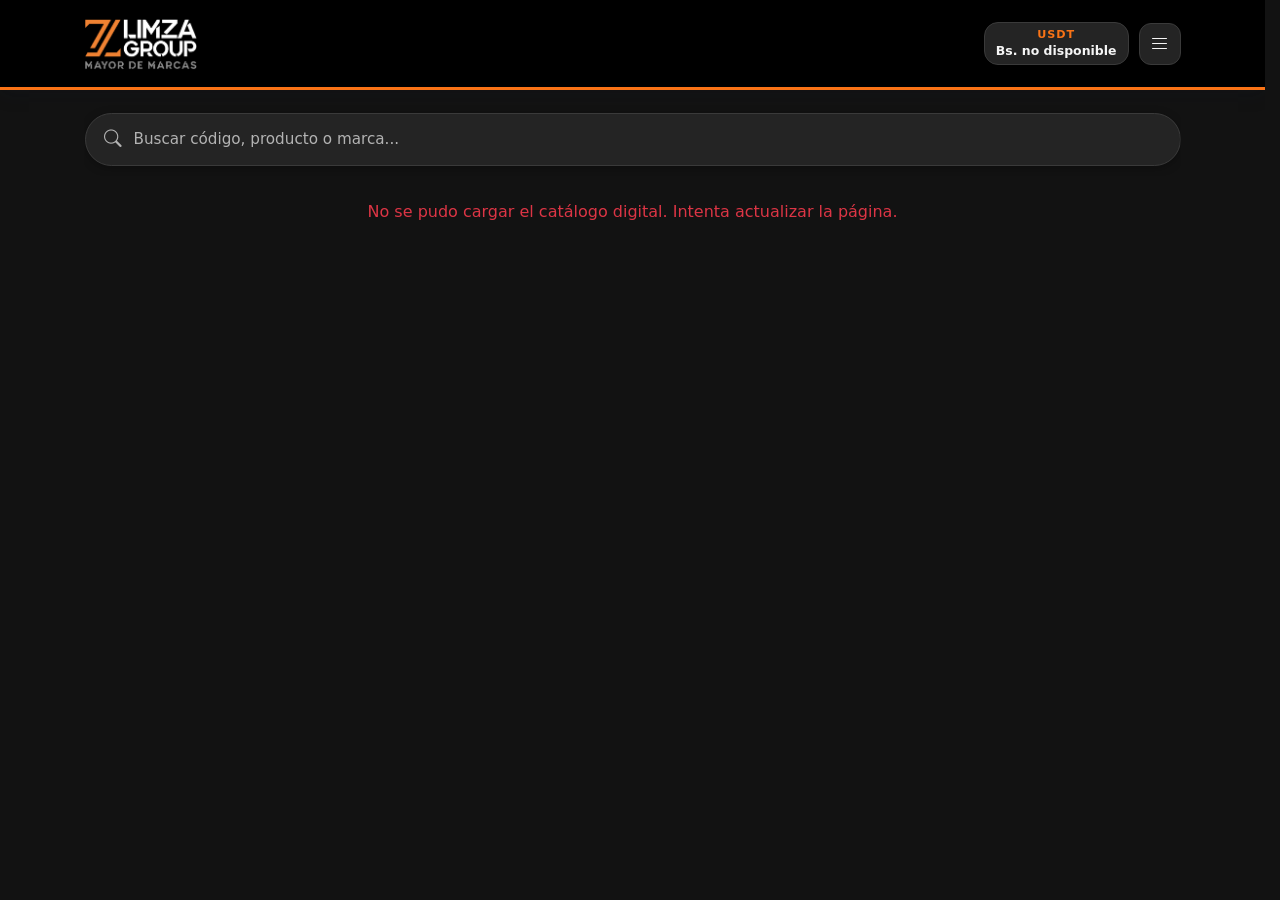
==== catalogo.html @ 5f1ebcf7 "Add files via upload" ====
<!DOCTYPE html>
<html lang="es">
<head>
  <meta charset="UTF-8">
  <title>Catálogo Digital | LIMZA GROUP</title>
  <meta name="viewport" content="width=device-width, initial-scale=1">
  <meta name="description" content="Explora el catálogo digital de productos de LIMZA GROUP.">
  <link rel="icon" type="image/x-icon" href="https://limzagroup.github.io/pedidos/favicon.ico">
  <link rel="preconnect" href="https://cdn.jsdelivr.net" crossorigin>
  <link rel="preconnect" href="https://script.google.com" crossorigin>
  <link href="https://cdn.jsdelivr.net/npm/bootstrap@5.3.2/dist/css/bootstrap.min.css" rel="stylesheet">
  <link rel="stylesheet" href="https://cdn.jsdelivr.net/npm/bootstrap-icons@1.11.1/font/bootstrap-icons.css">
  <style>
    html { scrollbar-gutter: stable; }
    :root {
      color-scheme: dark;
      --navbar-bg: #000000;
      --bg-color: #121212;
      --surface: #181818;
      --text-main: #f5f5f5;
      --text-muted: #b3b3b3;
      --border-color: #333333;
      --brand-orange: #f97316;
      --brand-orange-hover: #ea580c;
      --brand-orange-light: #2b1d13;
    }
    body {
      min-height: 100vh;
      padding-bottom: 24px;
      background: var(--bg-color);
      color: var(--text-main);
      font-family: system-ui, -apple-system, sans-serif;
    }
    body.light-mode {
      color-scheme: light;
      --bg-color: #f5f5f5;
      --surface: #ffffff;
      --text-main: #191919;
      --text-muted: #6b6b6b;
      --border-color: #e5e5e5;
      --brand-orange-light: #fff3e8;
      background: linear-gradient(180deg, #f0f0f0 0, #f7f7f7 280px, #f5f5f5 100%);
    }
    .text-primary { color: var(--brand-orange) !important; }
    .navbar {
      z-index: 1050;
      border-bottom: 3px solid var(--brand-orange);
      background: var(--navbar-bg);
      box-shadow: 0 4px 18px rgba(15, 23, 42, 0.16);
    }
    .navbar .container { position: relative; }
    .navbar-actions {
      position: absolute;
      top: 0;
      right: 12px;
      bottom: 0;
      display: flex;
      align-items: center;
      justify-content: flex-end;
      gap: 10px;
    }
    .menu-toggle {
      display: inline-flex;
      width: 42px;
      min-width: 42px;
      height: 42px;
      min-height: 42px;
      align-items: center;
      justify-content: center;
      padding: 0;
      border: 1px solid #3a3a3a;
      border-radius: 12px;
      background: #242424;
      color: #f5f5f5;
      box-shadow: 0 2px 8px rgba(0, 0, 0, 0.25);
    }
    .menu-toggle-icon {
      width: 15px;
      height: 1.5px;
      border-radius: 2px;
      background: currentColor;
      box-shadow: 0 -5px currentColor, 0 5px currentColor;
    }
    .menu-toggle:hover,
    .menu-toggle:active,
    .menu-toggle.show {
      border-color: var(--brand-orange);
      background: #333333;
      color: var(--brand-orange);
    }
    body.light-mode .menu-toggle {
      border-color: #4a4a4a;
      background: #ffffff;
      color: #333333;
    }
    .navbar-menu {
      --bs-dropdown-bg: #181818;
      --bs-dropdown-color: #f5f5f5;
      --bs-dropdown-border-color: #3a3a3a;
      --bs-dropdown-link-color: #f5f5f5;
      --bs-dropdown-link-hover-bg: #292929;
      --bs-dropdown-link-hover-color: #ffffff;
      min-width: 220px;
      padding: 8px;
      border-radius: 14px;
      box-shadow: 0 12px 32px rgba(0, 0, 0, 0.35);
    }
    body.light-mode .navbar-menu {
      --bs-dropdown-bg: #ffffff;
      --bs-dropdown-color: #191919;
      --bs-dropdown-border-color: #e5e5e5;
      --bs-dropdown-link-color: #191919;
      --bs-dropdown-link-hover-bg: #f3f3f3;
      --bs-dropdown-link-hover-color: #191919;
      box-shadow: 0 12px 32px rgba(0, 0, 0, 0.16);
    }
    .navbar-menu .dropdown-item {
      display: flex;
      min-height: 44px;
      align-items: center;
      gap: 12px;
      border-radius: 8px;
      font-size: 0.95rem;
    }
    .navbar-menu .dropdown-item i {
      width: 16px;
      text-align: center;
    }
    :focus-visible {
      outline: 3px solid var(--brand-orange);
      outline-offset: 3px;
    }
    .search-container {
      position: sticky;
      top: 85px;
      z-index: 1030;
      padding: 15px 0 10px;
      background: transparent;
      transition: clip-path 0.18s ease-out;
      clip-path: inset(0 0 0 0);
    }
    .search-container.hidden {
      clip-path: inset(0 0 100% 0);
      pointer-events: none;
    }
    .modern-search-wrapper {
      display: flex;
      align-items: center;
      padding: 4px 18px;
      border: 1px solid #3a3a3a;
      border-radius: 50px;
      background: #242424;
      box-shadow: 0 2px 10px rgba(0, 0, 0, 0.28);
      transition: all 0.3s ease;
    }
    .modern-search-wrapper:focus-within {
      border-color: var(--brand-orange);
      background: #2a2a2a;
      box-shadow: 0 2px 10px rgba(0, 0, 0, 0.28);
    }
    .modern-search-input {
      flex-grow: 1;
      padding: 10px 12px;
      border: 0;
      outline: 0;
      background: transparent;
      color: #ffffff;
      font-size: 0.95rem;
      appearance: none;
      -webkit-appearance: none;
    }
    .modern-search-input::-webkit-search-cancel-button,
    .modern-search-input::-webkit-search-decoration,
    .modern-search-input::-webkit-search-results-button,
    .modern-search-input::-webkit-search-results-decoration {
      display: none;
      -webkit-appearance: none;
    }
    .modern-search-input::placeholder,
    .modern-search-icon {
      color: #b3b3b3;
    }
    .modern-search-icon { font-size: 1.1rem; }
    .modern-search-clear {
      display: flex;
      min-width: 44px;
      align-items: center;
      justify-content: center;
      padding: 0;
      border: 0;
      background: transparent;
      color: #cbd5e1;
      font-size: 1.2rem;
      cursor: pointer;
      transition: color 0.2s;
    }
    .modern-search-clear:hover { color: #ef4444; }
    body.light-mode .modern-search-wrapper {
      border-color: transparent;
      background: #ffffff;
      box-shadow: 0 2px 10px rgba(0, 0, 0, 0.1);
    }
    body.light-mode .modern-search-wrapper:focus-within {
      border-color: var(--brand-orange);
      background: #ffffff;
      box-shadow: 0 2px 10px rgba(0, 0, 0, 0.1);
    }
    body.light-mode .modern-search-input {
      color: #191919;
    }
    body.light-mode .modern-search-input::placeholder,
    body.light-mode .modern-search-icon {
      color: #777777;
    }
    .catalog-grid { --bs-gutter-y: 1rem; }
    .card-product {
      height: 100%;
      border: 1px solid var(--border-color);
      border-radius: 16px;
      background: var(--surface);
      box-shadow: 0 2px 8px rgba(15, 23, 42, 0.08);
      transition: border-color 0.2s ease, box-shadow 0.2s ease, transform 0.2s ease;
    }
    .card-product:hover {
      border-color: #64748b;
      box-shadow: 0 8px 22px rgba(15, 23, 42, 0.16);
      transform: translateY(-2px);
    }
    body.light-mode .card-product {
      border-color: transparent;
      border-radius: 18px;
      background: #ffffff;
      box-shadow: 0 2px 10px rgba(0, 0, 0, 0.06);
    }
    body.light-mode .card-product:hover {
      border-color: #e5e5e5;
      background: #fafafa;
      box-shadow: 0 8px 22px rgba(15, 23, 42, 0.1);
    }
    .product-photo {
      width: 100%;
      height: 180px;
      margin-bottom: 12px;
      border-radius: 12px;
      background: #ffffff;
      object-fit: contain;
    }
    .product-photo-fallback {
      display: flex;
      width: 100%;
      height: 180px;
      align-items: center;
      justify-content: center;
      margin-bottom: 12px;
      border-radius: 12px;
      background: var(--bg-color);
      color: var(--text-muted);
      font-size: 2rem;
    }
    .product-code {
      color: var(--text-muted);
      font-size: 0.8rem;
      font-weight: 600;
    }
    .product-name {
      min-height: 3rem;
      overflow-wrap: anywhere;
      color: var(--text-main);
      font-size: 1rem;
      font-weight: 700;
      line-height: 1.35;
    }
    .product-card-footer .badge-cat {
      overflow-wrap: anywhere;
      color: var(--brand-orange);
      font-size: 0.85rem;
      font-weight: 700;
    }
    .product-price {
      color: var(--text-main);
      font-size: 1.5rem;
      font-weight: 700;
      line-height: 1;
      white-space: nowrap;
    }
    .catalog-status {
      color: var(--text-muted);
    }
    .catalog-error { color: #dc3545; }
    @media (min-width: 992px) {
      .navbar .container { max-width: 1120px; }
      main .container { max-width: 1120px; }
    }
    @media (prefers-reduced-motion: reduce) {
      *, *::before, *::after {
        scroll-behavior: auto !important;
        animation-duration: 0.01ms !important;
        transition-duration: 0.01ms !important;
      }
    }
  </style>
</head>
<body>
  <a class="visually-hidden-focusable position-fixed top-0 start-0 m-2 p-2 bg-light text-dark rounded" href="#contenidoPrincipal">Saltar al contenido</a>
  <nav class="navbar navbar-dark sticky-top" aria-label="Navegación principal">
    <div class="container py-2 d-flex justify-content-between align-items-center">
      <a href="./" aria-label="Ir a pedidos">
        <img src="https://limzagroup.github.io/pedidos/LIMZAGROUP_LOGO.webp" alt="LIMZA GROUP" width="220" height="55" fetchpriority="high" style="max-height: 55px; width: auto; object-fit: contain;">
      </a>
      <div class="dropdown navbar-actions">
        <button id="btnMenu" class="menu-toggle" type="button" data-bs-toggle="dropdown" aria-expanded="false" aria-label="Abrir menú" title="Abrir menú">
          <span class="menu-toggle-icon" aria-hidden="true"></span>
        </button>
        <div class="dropdown-menu dropdown-menu-end navbar-menu" aria-labelledby="btnMenu">
          <a class="dropdown-item" href="./">
            <i class="bi bi-receipt" aria-hidden="true"></i>
            <span>Pedidos</span>
          </a>
          <a class="dropdown-item" href="catalogo.html" aria-current="page">
            <i class="bi bi-grid-3x3-gap" aria-hidden="true"></i>
            <span>Catálogo digital</span>
          </a>
          <a class="dropdown-item" href="descargar-catalogo.html">
            <i class="bi bi-file-earmark-arrow-down" aria-hidden="true"></i>
            <span>Descargar catálogo</span>
          </a>
          <button id="btnCambiarTema" class="dropdown-item" type="button" aria-label="Cambiar a modo claro">
            <i id="iconoTema" class="bi bi-sun" aria-hidden="true"></i>
            <span id="etiquetaTema">Modo claro</span>
          </button>
        </div>
      </div>
    </div>
  </nav>
  <main id="contenidoPrincipal" tabindex="-1">
    <div class="container py-2">
      <section aria-label="Catálogo digital de productos">
        <div id="searchWrapper" class="search-container">
          <div class="modern-search-wrapper">
            <label class="visually-hidden" for="buscador">Buscar productos por código, nombre o categoría</label>
            <i class="bi bi-search modern-search-icon" aria-hidden="true"></i>
            <input type="search" id="buscador" class="modern-search-input" placeholder="Buscar código, producto o marca..." autocomplete="off">
            <button class="modern-search-clear d-none" id="btnLimpiarBuscador" type="button" aria-label="Limpiar búsqueda">
              <i class="bi bi-x-circle-fill" aria-hidden="true"></i>
            </button>
          </div>
        </div>
        <div id="cargando" class="catalog-status text-center py-5" role="status" aria-live="polite">
          <div class="spinner-border text-primary" aria-hidden="true"></div>
          <p class="mt-2 fw-semibold small">Sincronizando catálogo digital...</p>
        </div>
        <div id="mensajeCatalogo" class="catalog-status text-center py-4 d-none" role="status" aria-live="polite"></div>
        <div id="contenedorProductos" class="row g-2 g-md-3 catalog-grid" role="region" aria-label="Catálogo de productos" aria-live="polite" aria-relevant="additions text"></div>
      </section>
    </div>
  </main>
  <script src="https://cdn.jsdelivr.net/npm/bootstrap@5.3.2/dist/js/bootstrap.bundle.min.js"></script>
  <script>
    const URL_API_APPS_SCRIPT = 'https://script.google.com/macros/s/AKfycbwVvAAODNFh4408zZRaxd89p-rWIjXvBWc5_wH3_ofX0fz4NJUqpHrvFLaIWoLkkoAv/exec';
    const URL_CATALOGO_DIGITAL = 'https://script.google.com/macros/s/AKfycbz6CAkq2nh-FnyUE6jE4dTmwPbIkFog10jEr4xuJp11-XbqB_mceR5AAiIhuuoIiw8kCg/exec?action=catalogo';
    const CACHE_CATALOGO_DIGITAL = 'limza-catalogo-digital-v1';
    const getById = id => document.getElementById(id);
    let productos = [];

    document.addEventListener('DOMContentLoaded', iniciarCatalogo);

    function iniciarCatalogo() {
      getById('btnCambiarTema').addEventListener('click', alternarTema);
      getById('buscador').addEventListener('input', filtrarCatalogo);
      getById('btnLimpiarBuscador').addEventListener('click', limpiarBusqueda);
      let ultimoDesplazamiento = window.pageYOffset || document.documentElement.scrollTop;
      window.addEventListener('scroll', () => {
        const desplazamiento = window.pageYOffset || document.documentElement.scrollTop;
        getById('searchWrapper').classList.toggle(
          'hidden',
          desplazamiento > ultimoDesplazamiento && desplazamiento > 10
        );
        ultimoDesplazamiento = Math.max(0, desplazamiento);
      }, { passive: true });
      aplicarTema(leerTemaGuardado());
      cargarCatalogo();
    }

    function leerTemaGuardado() {
      try {
        return localStorage.getItem('limza-tema') === 'claro' ? 'claro' : 'oscuro';
      } catch (error) {
        console.warn('No se pudo recuperar la preferencia de tema:', error);
        return 'oscuro';
      }
    }

    function aplicarTema(tema) {
      const esClaro = tema === 'claro';
      document.body.classList.toggle('light-mode', esClaro);
      const boton = getById('btnCambiarTema');
      const temaDestino = esClaro ? 'oscuro' : 'claro';
      boton.setAttribute('aria-label', `Cambiar a modo ${temaDestino}`);
      getById('etiquetaTema').textContent = `Modo ${temaDestino}`;
      getById('iconoTema').className = `bi bi-${esClaro ? 'moon' : 'sun'}`;
    }

    function alternarTema(event) {
      const tema = document.body.classList.contains('light-mode') ? 'oscuro' : 'claro';
      aplicarTema(tema);
      try {
        localStorage.setItem('limza-tema', tema);
      } catch (error) {
        console.warn('No se pudo guardar la preferencia de tema:', error);
      }
      if (event.detail > 0) event.currentTarget.blur();
    }

    function cargarCatalogo() {
      const cache = leerCache();
      if (cache) {
        productos = cache;
        renderizarCatalogo();
      }

      const controlador = new AbortController();
      const temporizador = setTimeout(() => controlador.abort(), 15000);
      fetch(URL_CATALOGO_DIGITAL, { cache: 'no-store', signal: controlador.signal })
        .then(respuesta => {
          if (!respuesta.ok) throw new Error(`HTTP ${respuesta.status}`);
          return respuesta.json();
        })
        .then(datos => {
          if (!Array.isArray(datos)) {
            throw new Error(datos?.mensaje || 'El servidor devolvió un catálogo con formato inválido.');
          }
          const lista = datos.filter(producto =>
            producto &&
            typeof producto.nombre === 'string' &&
            Number.isFinite(Number(producto.precio))
          );
          if (!lista.length) throw new Error('El catálogo digital no contiene productos válidos.');
          productos = lista;
          guardarCache(lista);
          renderizarCatalogo();
        })
        .catch(error => {
          const mensaje = cache
            ? 'No se pudo actualizar el catálogo. Se muestra la última versión guardada en este dispositivo.'
            : 'No se pudo cargar el catálogo digital. Intenta actualizar la página.';
          mostrarMensaje(mensaje, true);
          console.error('Error al cargar catálogo digital:', error);
        })
        .finally(() => {
          clearTimeout(temporizador);
          getById('cargando').classList.add('d-none');
        });
    }

    function leerCache() {
      try {
        const guardado = localStorage.getItem(CACHE_CATALOGO_DIGITAL);
        if (!guardado) return null;
        const datos = JSON.parse(guardado);
        return Array.isArray(datos) ? datos : null;
      } catch (error) {
        console.warn('No se pudo leer el catálogo digital guardado:', error);
        return null;
      }
    }

    function guardarCache(lista) {
      try {
        localStorage.setItem(CACHE_CATALOGO_DIGITAL, JSON.stringify(lista));
      } catch (error) {
        console.warn('No se pudo guardar el catálogo digital:', error);
      }
    }

    function filtrarCatalogo() {
      const consulta = getById('buscador').value.trim().toLocaleLowerCase();
      getById('btnLimpiarBuscador').classList.toggle('d-none', !getById('buscador').value);
      const exactos = consulta
        ? productos.filter(producto => String(producto.codigo || '').trim().toLocaleLowerCase() === consulta)
        : [];
      const resultados = exactos.length
        ? exactos
        : productos.filter(producto =>
          String(producto.codigo || '').toLocaleLowerCase().includes(consulta) ||
          String(producto.nombre || '').toLocaleLowerCase().includes(consulta) ||
          String(producto.categoria || '').toLocaleLowerCase().includes(consulta)
        );
      renderizarProductos(resultados);
    }

    function limpiarBusqueda() {
      getById('buscador').value = '';
      filtrarCatalogo();
      getById('buscador').focus();
    }

    function renderizarCatalogo() {
      getById('cargando').classList.add('d-none');
      mostrarMensaje('', false);
      filtrarCatalogo();
    }

    function renderizarProductos(lista) {
      const contenedor = getById('contenedorProductos');
      contenedor.replaceChildren();
      if (!lista.length) {
        mostrarMensaje('No se encontraron productos coincidentes.', false);
        return;
      }
      mostrarMensaje('', false);
      const tarjetas = document.createDocumentFragment();
      lista.forEach(producto => tarjetas.appendChild(crearTarjeta(producto)));
      contenedor.appendChild(tarjetas);
    }

    function crearTarjeta(producto) {
      const columna = document.createElement('div');
      columna.className = 'col-12 col-md-6 col-xl-4';
      const tarjeta = document.createElement('article');
      tarjeta.className = 'card card-product d-flex flex-column p-3 mb-1';
      const urlImagen = obtenerUrlImagen(producto.imagen);
      if (urlImagen) {
        const imagen = document.createElement('img');
        imagen.className = 'product-photo';
        imagen.src = urlImagen;
        imagen.alt = producto.nombre;
        imagen.loading = 'lazy';
        imagen.addEventListener('error', () => {
          const fallback = crearImagenAlternativa();
          imagen.replaceWith(fallback);
        }, { once: true });
        tarjeta.appendChild(imagen);
      } else {
        tarjeta.appendChild(crearImagenAlternativa());
      }

      const codigo = document.createElement('div');
      codigo.className = 'd-flex justify-content-end align-items-start mb-2';
      const etiquetaCodigo = document.createElement('span');
      etiquetaCodigo.className = 'product-code';
      etiquetaCodigo.textContent = producto.codigo || '';
      codigo.appendChild(etiquetaCodigo);

      const nombre = document.createElement('div');
      nombre.className = 'product-name mb-3';
      nombre.textContent = producto.nombre;

      const pie = document.createElement('div');
      pie.className = 'product-card-footer d-flex justify-content-between align-items-center gap-2 mt-auto';
      const marca = document.createElement('span');
      marca.className = 'badge badge-cat';
      marca.textContent = producto.categoria || 'General';
      marca.setAttribute('aria-label', `Marca: ${producto.categoria || 'General'}`);
      const precio = document.createElement('span');
      precio.className = 'product-price';
      precio.textContent = `$${Number(producto.precio).toFixed(2)}`;
      pie.append(marca, precio);
      tarjeta.append(codigo, nombre, pie);
      columna.appendChild(tarjeta);
      return columna;
    }

    function crearImagenAlternativa() {
      const alternativa = document.createElement('div');
      alternativa.className = 'product-photo-fallback';
      alternativa.setAttribute('aria-label', 'Imagen no disponible');
      const icono = document.createElement('i');
      icono.className = 'bi bi-image';
      icono.setAttribute('aria-hidden', 'true');
      alternativa.appendChild(icono);
      return alternativa;
    }

    function obtenerUrlImagen(valor) {
      if (typeof valor !== 'string' || !valor.trim()) return '';
      try {
        const url = new URL(valor.trim());
        if (url.protocol !== 'https:' && url.protocol !== 'http:') return '';
        const idDrive = url.searchParams.get('id');
        if (url.hostname === 'drive.google.com' && idDrive) {
          return `https://drive.google.com/thumbnail?id=${encodeURIComponent(idDrive)}&sz=w800`;
        }
        return url.href;
      } catch (error) {
        console.warn('Se ignoró una URL de imagen inválida:', error);
        return '';
      }
    }

    function mostrarMensaje(texto, esError) {
      const mensaje = getById('mensajeCatalogo');
      mensaje.textContent = texto;
      mensaje.classList.toggle('d-none', !texto);
      mensaje.classList.toggle('catalog-error', Boolean(texto) && esError);
    }
  </script>
  <script src="usdt-rate.js"></script>
</body>
</html>
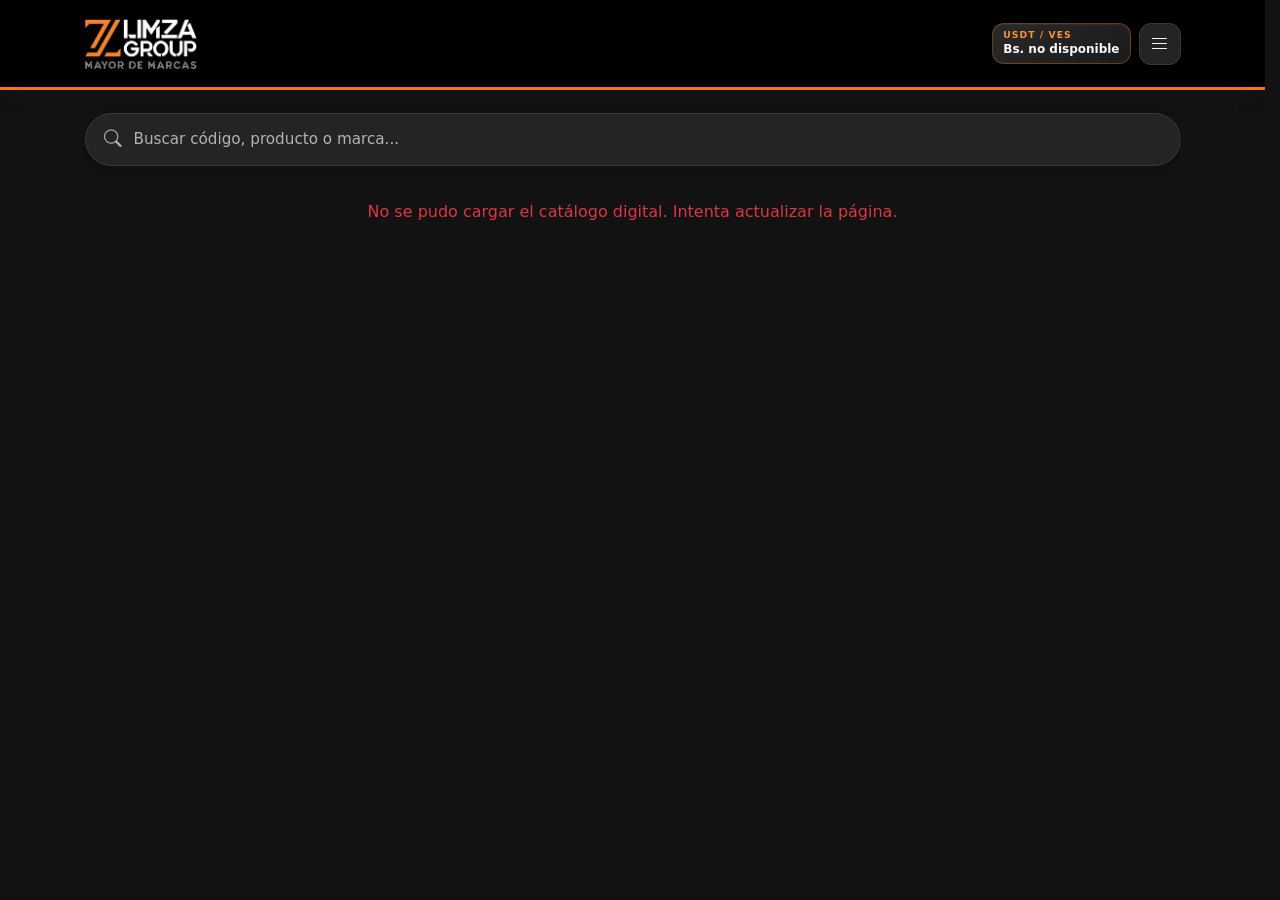
==== commit 4927b1e0: "Add files via upload" ====
--- a/catalogo.html
+++ b/catalogo.html
@@ -48,7 +48,6 @@
       background: var(--navbar-bg);
       box-shadow: 0 4px 18px rgba(15, 23, 42, 0.16);
     }
-    .navbar .container { position: relative; }
     .navbar-actions {
       position: absolute;
       top: 0;
@@ -58,73 +57,6 @@
       align-items: center;
       justify-content: flex-end;
       gap: 10px;
-    }
-    .menu-toggle {
-      display: inline-flex;
-      width: 42px;
-      min-width: 42px;
-      height: 42px;
-      min-height: 42px;
-      align-items: center;
-      justify-content: center;
-      padding: 0;
-      border: 1px solid #3a3a3a;
-      border-radius: 12px;
-      background: #242424;
-      color: #f5f5f5;
-      box-shadow: 0 2px 8px rgba(0, 0, 0, 0.25);
-    }
-    .menu-toggle-icon {
-      width: 15px;
-      height: 1.5px;
-      border-radius: 2px;
-      background: currentColor;
-      box-shadow: 0 -5px currentColor, 0 5px currentColor;
-    }
-    .menu-toggle:hover,
-    .menu-toggle:active,
-    .menu-toggle.show {
-      border-color: var(--brand-orange);
-      background: #333333;
-      color: var(--brand-orange);
-    }
-    body.light-mode .menu-toggle {
-      border-color: #4a4a4a;
-      background: #ffffff;
-      color: #333333;
-    }
-    .navbar-menu {
-      --bs-dropdown-bg: #181818;
-      --bs-dropdown-color: #f5f5f5;
-      --bs-dropdown-border-color: #3a3a3a;
-      --bs-dropdown-link-color: #f5f5f5;
-      --bs-dropdown-link-hover-bg: #292929;
-      --bs-dropdown-link-hover-color: #ffffff;
-      min-width: 220px;
-      padding: 8px;
-      border-radius: 14px;
-      box-shadow: 0 12px 32px rgba(0, 0, 0, 0.35);
-    }
-    body.light-mode .navbar-menu {
-      --bs-dropdown-bg: #ffffff;
-      --bs-dropdown-color: #191919;
-      --bs-dropdown-border-color: #e5e5e5;
-      --bs-dropdown-link-color: #191919;
-      --bs-dropdown-link-hover-bg: #f3f3f3;
-      --bs-dropdown-link-hover-color: #191919;
-      box-shadow: 0 12px 32px rgba(0, 0, 0, 0.16);
-    }
-    .navbar-menu .dropdown-item {
-      display: flex;
-      min-height: 44px;
-      align-items: center;
-      gap: 12px;
-      border-radius: 8px;
-      font-size: 0.95rem;
-    }
-    .navbar-menu .dropdown-item i {
-      width: 16px;
-      text-align: center;
     }
     :focus-visible {
       outline: 3px solid var(--brand-orange);
@@ -212,35 +144,35 @@
     body.light-mode .modern-search-icon {
       color: #777777;
     }
-    .catalog-grid { --bs-gutter-y: 1rem; }
+    .catalog-grid { --bs-gutter-y: 1.25rem; }
     .card-product {
       height: 100%;
-      border: 1px solid var(--border-color);
-      border-radius: 16px;
-      background: var(--surface);
-      box-shadow: 0 2px 8px rgba(15, 23, 42, 0.08);
+      border: 1px solid transparent;
+      border-radius: 18px;
+      background: #1e1e1e;
+      box-shadow: 0 8px 20px rgba(15, 23, 42, 0.12);
       transition: border-color 0.2s ease, box-shadow 0.2s ease, transform 0.2s ease;
     }
     .card-product:hover {
       border-color: #64748b;
-      box-shadow: 0 8px 22px rgba(15, 23, 42, 0.16);
+      box-shadow: 0 12px 26px rgba(15, 23, 42, 0.18);
       transform: translateY(-2px);
     }
     body.light-mode .card-product {
       border-color: transparent;
       border-radius: 18px;
       background: #ffffff;
-      box-shadow: 0 2px 10px rgba(0, 0, 0, 0.06);
+      box-shadow: 0 8px 20px rgba(15, 23, 42, 0.14);
     }
     body.light-mode .card-product:hover {
       border-color: #e5e5e5;
-      background: #fafafa;
-      box-shadow: 0 8px 22px rgba(15, 23, 42, 0.1);
+      background: #ffffff;
+      box-shadow: 0 12px 26px rgba(15, 23, 42, 0.18);
     }
     .product-photo {
       width: 100%;
-      height: 180px;
-      margin-bottom: 12px;
+      height: 190px;
+      margin: 0 0 12px;
       border-radius: 12px;
       background: #ffffff;
       object-fit: contain;
@@ -248,7 +180,7 @@
     .product-photo-fallback {
       display: flex;
       width: 100%;
-      height: 180px;
+      height: 190px;
       align-items: center;
       justify-content: center;
       margin-bottom: 12px;
@@ -261,27 +193,190 @@
       color: var(--text-muted);
       font-size: 0.8rem;
       font-weight: 600;
+      white-space: nowrap;
     }
     .product-name {
-      min-height: 3rem;
+      min-height: 2.7rem;
       overflow-wrap: anywhere;
       color: var(--text-main);
-      font-size: 1rem;
+      font-size: 1.08rem;
       font-weight: 700;
       line-height: 1.35;
     }
-    .product-card-footer .badge-cat {
+    .card-product .product-name-with-empaque {
+      min-height: 0 !important;
+      margin: 0 0 4px !important;
+    }
+    .paint-product .product-name {
+      min-height: 0;
+      margin-bottom: 4px !important;
+    }
+    .product-brand {
+      max-width: 70%;
       overflow-wrap: anywhere;
       color: var(--brand-orange);
       font-size: 0.85rem;
       font-weight: 700;
     }
+    .paint-color-name,
+    .product-empaque {
+      min-height: 1.6rem;
+      margin: 2px 0 8px;
+      color: var(--text-main);
+      font-size: 0.95rem;
+    }
+    .paint-product .paint-color-name { margin-top: 0; }
+    .product-empaque {
+      min-height: 1.6rem;
+      margin: 0 0 8px;
+    }
+    .paint-swatch-menu {
+      display: flex;
+      min-width: 0;
+      align-items: center;
+      gap: 2px;
+      margin-bottom: 10px;
+      padding: 2px;
+      border: 1px solid var(--border-color);
+      border-radius: 999px;
+      background: var(--surface);
+    }
+    .paint-swatches {
+      display: flex;
+      flex: 1 1 auto;
+      min-width: 0;
+      min-height: 42px;
+      align-items: center;
+      gap: 10px;
+      padding: 4px 8px;
+      overflow-x: auto;
+      scrollbar-width: none;
+    }
+    .paint-swatches::-webkit-scrollbar { display: none; }
+    .paint-swatches-centered { justify-content: center; }
+    .paint-swatches-single .paint-swatch[aria-pressed="true"] { transform: none; }
+    .paint-scroll-button {
+      display: inline-flex;
+      flex: 0 0 26px;
+      width: 26px;
+      height: 30px;
+      align-items: center;
+      justify-content: center;
+      padding: 0;
+      border: 0;
+      border-radius: 999px;
+      background: transparent;
+      color: var(--brand-orange);
+      cursor: pointer;
+      transition: background-color 0.2s ease, color 0.2s ease, border-color 0.2s ease;
+    }
+    .paint-scroll-button:hover:not(:disabled) {
+      background: var(--brand-orange-light);
+    }
+    .paint-scroll-button:disabled {
+      color: var(--text-muted);
+      cursor: default;
+      opacity: 0.45;
+    }
+    .paint-scroll-button[hidden] { display: none; }
+    .paint-scroll-button:focus-visible {
+      outline: 2px solid var(--brand-orange);
+      outline-offset: 2px;
+    }
+    .paint-swatch {
+      box-sizing: border-box;
+      flex: 0 0 34px;
+      width: 34px;
+      height: 34px;
+      padding: 0;
+      border: 1px solid transparent;
+      border-radius: 50%;
+      background: var(--swatch-color, #d1d5db);
+      cursor: pointer;
+      transition: transform 0.18s ease;
+    }
+    .paint-swatch-black { border-color: #fff; }
+    .paint-swatch[aria-pressed="true"] {
+      position: relative;
+      z-index: 1;
+      transform: scale(1.18);
+    }
+    .paint-swatch:focus-visible {
+      outline: 2px solid #fff;
+      outline-offset: 0;
+    }
+    .paint-presentations {
+      display: grid;
+      grid-template-columns: repeat(2, minmax(0, 1fr));
+      gap: 8px;
+      margin: 2px 0 12px;
+    }
+    .paint-presentation {
+      min-height: 38px;
+      padding: 5px 10px;
+      border: 0;
+      border-radius: 999px;
+      background: var(--surface);
+      color: var(--text-main);
+      font: inherit;
+      box-shadow: inset 0 0 0 1px var(--border-color);
+      line-height: 1.15;
+    }
+    .paint-presentation[aria-pressed="true"] {
+      background: var(--brand-orange);
+      color: #ffffff;
+      box-shadow: none;
+    }
+    .paint-presentation:hover:not([aria-pressed="true"]) {
+      background: var(--brand-orange-light);
+      box-shadow: inset 0 0 0 1px var(--brand-orange);
+    }
+    .product-card-footer {
+      display: flex;
+      justify-content: space-between;
+      align-items: flex-end;
+      gap: 8px;
+      margin-top: auto;
+    }
+    .product-price-details {
+      display: flex;
+      flex-direction: column;
+      align-items: flex-end;
+      gap: 4px;
+    }
     .product-price {
       color: var(--text-main);
       font-size: 1.5rem;
-      font-weight: 700;
+      font-weight: 800;
       line-height: 1;
       white-space: nowrap;
+    }
+    @media (max-width: 575.98px) {
+      .catalog-grid { --bs-gutter-x: 0.6rem; --bs-gutter-y: 0.75rem; }
+      .card-product { padding: 0.75rem !important; border-radius: 14px; }
+      .product-photo,
+      .product-photo-fallback {
+        height: 130px;
+        margin-bottom: 8px;
+        border-radius: 9px;
+      }
+      .product-brand { max-width: 75%; font-size: 0.72rem; }
+      .product-name {
+        min-height: 2.45rem;
+        margin-bottom: 0.5rem !important;
+        font-size: 0.84rem;
+        line-height: 1.3;
+      }
+      .paint-color-name,
+      .product-empaque { font-size: 0.78rem; min-height: 1.3rem; margin-bottom: 5px; }
+      .paint-swatch-menu { gap: 1px; margin-bottom: 7px; }
+      .paint-swatches { gap: 9px; min-height: 34px; padding: 4px 8px; }
+      .paint-swatch { flex-basis: 27px; width: 27px; height: 27px; }
+      .paint-presentations { gap: 5px; margin-bottom: 9px; }
+      .paint-presentation { min-height: 33px; padding: 4px 5px; font-size: 0.76rem; }
+      .product-card-footer { flex-wrap: wrap; row-gap: 0.4rem; }
+      .product-price { font-size: 1.15rem; }
+      .product-code { font-size: 0.66rem; }
     }
     .catalog-status {
       color: var(--text-muted);
@@ -299,6 +394,7 @@
       }
     }
   </style>
+  <link rel="stylesheet" href="navigation.css">
 </head>
 <body>
   <a class="visually-hidden-focusable position-fixed top-0 start-0 m-2 p-2 bg-light text-dark rounded" href="#contenidoPrincipal">Saltar al contenido</a>
@@ -307,29 +403,28 @@
       <a href="./" aria-label="Ir a pedidos">
         <img src="https://limzagroup.github.io/pedidos/LIMZAGROUP_LOGO.webp" alt="LIMZA GROUP" width="220" height="55" fetchpriority="high" style="max-height: 55px; width: auto; object-fit: contain;">
       </a>
-      <div class="dropdown navbar-actions">
-        <button id="btnMenu" class="menu-toggle" type="button" data-bs-toggle="dropdown" aria-expanded="false" aria-label="Abrir menú" title="Abrir menú">
+      <div class="navbar-actions">
+        <button id="btnAbrirMenu" class="menu-toggle" type="button" aria-expanded="false" aria-label="Abrir menú" title="Abrir menú" aria-controls="menuPrincipal">
           <span class="menu-toggle-icon" aria-hidden="true"></span>
         </button>
-        <div class="dropdown-menu dropdown-menu-end navbar-menu" aria-labelledby="btnMenu">
-          <a class="dropdown-item" href="./">
-            <i class="bi bi-receipt" aria-hidden="true"></i>
-            <span>Pedidos</span>
-          </a>
-          <a class="dropdown-item" href="catalogo.html" aria-current="page">
-            <i class="bi bi-grid-3x3-gap" aria-hidden="true"></i>
-            <span>Catálogo digital</span>
-          </a>
-          <a class="dropdown-item" href="descargar-catalogo.html">
-            <i class="bi bi-file-earmark-arrow-down" aria-hidden="true"></i>
-            <span>Descargar catálogo</span>
-          </a>
-          <button id="btnCambiarTema" class="dropdown-item" type="button" aria-label="Cambiar a modo claro">
-            <i id="iconoTema" class="bi bi-sun" aria-hidden="true"></i>
-            <span id="etiquetaTema">Modo claro</span>
+      </div>
+      <nav id="menuPrincipal" class="app-menu" aria-label="Menú principal" hidden>
+        <a href="./">
+          <i class="bi bi-bag-check" aria-hidden="true"></i><span>Pedidos</span>
+        </a>
+        <a href="catalogo.html" aria-current="page">
+          <i class="bi bi-grid" aria-hidden="true"></i><span>Catálogo digital</span>
+        </a>
+        <a href="descargar-catalogo.html">
+          <i class="bi bi-file-earmark-arrow-down" aria-hidden="true"></i><span>Descargar catálogo</span>
+        </a>
+        <div class="theme-setting">
+          <span class="theme-label-group"><i id="iconoTema" class="bi bi-moon" aria-hidden="true"></i><span id="etiquetaTema">Oscuro</span></span>
+          <button id="btnCambiarTema" type="button" role="switch" aria-label="Cambiar a modo claro" aria-checked="false">
+            <span class="theme-switch" aria-hidden="true"><span class="theme-switch-thumb"></span></span>
           </button>
         </div>
-      </div>
+      </nav>
     </div>
   </nav>
   <main id="contenidoPrincipal" tabindex="-1">
@@ -355,19 +450,24 @@
     </div>
   </main>
   <script src="https://cdn.jsdelivr.net/npm/bootstrap@5.3.2/dist/js/bootstrap.bundle.min.js"></script>
+  <script src="./muestras-color.js"></script>
   <script>
     const URL_API_APPS_SCRIPT = 'https://script.google.com/macros/s/AKfycbwVvAAODNFh4408zZRaxd89p-rWIjXvBWc5_wH3_ofX0fz4NJUqpHrvFLaIWoLkkoAv/exec';
     const URL_CATALOGO_DIGITAL = 'https://script.google.com/macros/s/AKfycbz6CAkq2nh-FnyUE6jE4dTmwPbIkFog10jEr4xuJp11-XbqB_mceR5AAiIhuuoIiw8kCg/exec?action=catalogo';
-    const CACHE_CATALOGO_DIGITAL = 'limza-catalogo-digital-v1';
+    const CACHE_CATALOGO_DIGITAL = 'limza-catalogo-digital-v3';
     const getById = id => document.getElementById(id);
     let productos = [];
 
     document.addEventListener('DOMContentLoaded', iniciarCatalogo);
 
     function iniciarCatalogo() {
-      getById('btnCambiarTema').addEventListener('click', alternarTema);
       getById('buscador').addEventListener('input', filtrarCatalogo);
       getById('btnLimpiarBuscador').addEventListener('click', limpiarBusqueda);
+      window.addEventListener('resize', () => {
+        document.querySelectorAll('.paint-swatches').forEach(swatches => {
+          swatches.dispatchEvent(new Event('scroll'));
+        });
+      }, { passive: true });
       let ultimoDesplazamiento = window.pageYOffset || document.documentElement.scrollTop;
       window.addEventListener('scroll', () => {
         const desplazamiento = window.pageYOffset || document.documentElement.scrollTop;
@@ -377,38 +477,7 @@
         );
         ultimoDesplazamiento = Math.max(0, desplazamiento);
       }, { passive: true });
-      aplicarTema(leerTemaGuardado());
       cargarCatalogo();
-    }
-
-    function leerTemaGuardado() {
-      try {
-        return localStorage.getItem('limza-tema') === 'claro' ? 'claro' : 'oscuro';
-      } catch (error) {
-        console.warn('No se pudo recuperar la preferencia de tema:', error);
-        return 'oscuro';
-      }
-    }
-
-    function aplicarTema(tema) {
-      const esClaro = tema === 'claro';
-      document.body.classList.toggle('light-mode', esClaro);
-      const boton = getById('btnCambiarTema');
-      const temaDestino = esClaro ? 'oscuro' : 'claro';
-      boton.setAttribute('aria-label', `Cambiar a modo ${temaDestino}`);
-      getById('etiquetaTema').textContent = `Modo ${temaDestino}`;
-      getById('iconoTema').className = `bi bi-${esClaro ? 'moon' : 'sun'}`;
-    }
-
-    function alternarTema(event) {
-      const tema = document.body.classList.contains('light-mode') ? 'oscuro' : 'claro';
-      aplicarTema(tema);
-      try {
-        localStorage.setItem('limza-tema', tema);
-      } catch (error) {
-        console.warn('No se pudo guardar la preferencia de tema:', error);
-      }
-      if (event.detail > 0) event.currentTarget.blur();
     }
 
     function cargarCatalogo() {
@@ -420,21 +489,40 @@
 
       const controlador = new AbortController();
       const temporizador = setTimeout(() => controlador.abort(), 15000);
-      fetch(URL_CATALOGO_DIGITAL, { cache: 'no-store', signal: controlador.signal })
-        .then(respuesta => {
+      const urlCatalogoPedidos = `${URL_API_APPS_SCRIPT}?action=catalogo&_=${Date.now()}`;
+      Promise.all([
+        fetch(`${URL_CATALOGO_DIGITAL}&_=${Date.now()}`, { cache: 'no-store', signal: controlador.signal }),
+        fetch(urlCatalogoPedidos, { cache: 'no-store', signal: controlador.signal })
+      ])
+        .then(respuestas => Promise.all(respuestas.map(respuesta => {
           if (!respuesta.ok) throw new Error(`HTTP ${respuesta.status}`);
           return respuesta.json();
-        })
-        .then(datos => {
-          if (!Array.isArray(datos)) {
-            throw new Error(datos?.mensaje || 'El servidor devolvió un catálogo con formato inválido.');
+        })))
+        .then(([catalogoDigital, catalogoPedidos]) => {
+          if (!Array.isArray(catalogoDigital)) {
+            throw new Error(catalogoDigital?.mensaje || 'El servidor devolvió un catálogo digital con formato inválido.');
           }
-          const lista = datos.filter(producto =>
-            producto &&
-            typeof producto.nombre === 'string' &&
-            Number.isFinite(Number(producto.precio))
+          if (!Array.isArray(catalogoPedidos)) {
+            throw new Error(catalogoPedidos?.mensaje || 'El servidor de pedidos devolvió un catálogo con formato inválido.');
+          }
+          const productosDigitales = catalogoDigital.filter(esProductoValido);
+          const productosCebra = catalogoPedidos.filter(producto =>
+            esProductoValido(producto) &&
+            String(producto.categoria || '').trim().toUpperCase() === 'CEBRA' &&
+            producto.disponible !== false
           );
-          if (!lista.length) throw new Error('El catálogo digital no contiene productos válidos.');
+          if (!productosDigitales.length) throw new Error('El catálogo digital no contiene productos válidos.');
+          if (!productosCebra.length) throw new Error('No se encontraron productos CEBRA disponibles.');
+          const productosPorCodigo = new Map(
+            productosDigitales.map(producto => [normalizarCodigo(producto.codigo), producto])
+          );
+          productosCebra.forEach(producto => {
+            const codigo = normalizarCodigo(producto.codigo);
+            if (!codigo || !productosPorCodigo.has(codigo)) {
+              productosPorCodigo.set(codigo || `${producto.id || producto.nombre}-${productosPorCodigo.size}`, producto);
+            }
+          });
+          const lista = [...productosPorCodigo.values()];
           productos = lista;
           guardarCache(lista);
           renderizarCatalogo();
@@ -464,6 +552,16 @@
       }
     }
 
+    function esProductoValido(producto) {
+      return producto &&
+        typeof producto.nombre === 'string' &&
+        Number.isFinite(Number(producto.precio));
+    }
+
+    function normalizarCodigo(codigo) {
+      return String(codigo || '').trim().toLocaleUpperCase();
+    }
+
     function guardarCache(lista) {
       try {
         localStorage.setItem(CACHE_CATALOGO_DIGITAL, JSON.stringify(lista));
@@ -509,55 +607,331 @@
       }
       mostrarMensaje('', false);
       const tarjetas = document.createDocumentFragment();
-      lista.forEach(producto => tarjetas.appendChild(crearTarjeta(producto)));
+      construirTarjetasCatalogo(lista).forEach(elemento => {
+        tarjetas.appendChild(elemento.tipo === 'pintura'
+          ? crearTarjetaPintura(elemento)
+          : crearTarjetaProducto(elemento.producto));
+      });
       contenedor.appendChild(tarjetas);
     }
 
-    function crearTarjeta(producto) {
+    function construirTarjetasCatalogo(lista) {
+      const elementos = [];
+      const pinturasPorLinea = new Map();
+      lista.forEach(producto => {
+        const pintura = analizarPintura(producto);
+        if (!pintura) {
+          elementos.push({ tipo: 'producto', producto });
+          return;
+        }
+
+        const claveLinea = `${normalizarNombre(producto.categoria)}|${normalizarNombre(pintura.linea)}`;
+        let grupo = pinturasPorLinea.get(claveLinea);
+        if (!grupo) {
+          grupo = {
+            tipo: 'pintura',
+            linea: pintura.linea,
+            marca: producto.categoria || 'CEBRA',
+            colores: new Map(),
+            productosSinColor: []
+          };
+          pinturasPorLinea.set(claveLinea, grupo);
+          elementos.push(grupo);
+        }
+
+        if (!pintura.color) {
+          grupo.productosSinColor.push(producto);
+          return;
+        }
+        const claveColor = normalizarNombre(pintura.color);
+        if (!grupo.colores.has(claveColor)) {
+          grupo.colores.set(claveColor, { nombre: pintura.color, productos: [] });
+        }
+        grupo.colores.get(claveColor).productos.push(producto);
+      });
+      return elementos;
+    }
+
+    function analizarPintura(producto) {
+      return window.analizarPinturaCatalogo(producto);
+    }
+
+    function normalizarNombre(texto) {
+      return String(texto || '')
+        .normalize('NFD')
+        .replace(/[\u0300-\u036f]/g, '')
+        .trim()
+        .toLocaleUpperCase();
+    }
+
+    function crearTarjetaProducto(producto) {
       const columna = document.createElement('div');
-      columna.className = 'col-12 col-md-6 col-xl-4';
+      columna.className = 'col-6 col-md-4';
       const tarjeta = document.createElement('article');
       tarjeta.className = 'card card-product d-flex flex-column p-3 mb-1';
-      const urlImagen = obtenerUrlImagen(producto.imagen);
+      tarjeta.appendChild(crearImagenProducto(producto));
+      const nombre = document.createElement('div');
+      nombre.className = `product-name${producto.empaque ? ' product-name-with-empaque' : ' mb-3'}`;
+      nombre.textContent = producto.nombre;
+      const empaque = document.createElement('div');
+      empaque.className = 'product-empaque';
+      empaque.textContent = producto.empaque ? `Empaque: ${mostrarNombrePresentacion(producto.empaque)}` : '';
+      const pie = document.createElement('div');
+      pie.className = 'product-card-footer';
+      const codigo = document.createElement('div');
+      codigo.className = 'product-code';
+      codigo.textContent = producto.codigo ? `COD: ${producto.codigo}` : '';
+      const precio = document.createElement('span');
+      precio.className = 'product-price';
+      precio.textContent = `$${Number(producto.precio).toFixed(2)}`;
+      const detallePrecio = document.createElement('div');
+      detallePrecio.className = 'product-price-details';
+      detallePrecio.append(codigo, precio);
+      pie.append(crearMarca(producto.categoria || 'General'), detallePrecio);
+      tarjeta.append(nombre);
+      if (producto.empaque) tarjeta.appendChild(empaque);
+      tarjeta.appendChild(pie);
+      columna.appendChild(tarjeta);
+      return columna;
+    }
+
+    function crearTarjetaPintura(grupo) {
+      const columna = document.createElement('div');
+      columna.className = 'col-6 col-md-4';
+      const tarjeta = document.createElement('article');
+      tarjeta.className = 'card card-product paint-product d-flex flex-column p-3 mb-1';
+      const colores = ordenarColoresCatalogo([...grupo.colores.values()], grupo.linea);
+      let colorSeleccionado = colores.find(color => normalizarNombre(color.nombre) === 'BLANCO NIEVE') ||
+        colores.find(color => normalizarNombre(color.nombre) === 'BLANCO') ||
+        colores[0] ||
+        { nombre: '', productos: grupo.productosSinColor };
+      let presentacionSeleccionada = '';
+      const imagenInicial = crearImagenProducto(colorSeleccionado.productos[0]);
+      tarjeta.appendChild(imagenInicial);
+      const lineaNombre = document.createElement('div');
+      lineaNombre.className = 'product-name mb-2';
+      lineaNombre.textContent = grupo.linea;
+      tarjeta.appendChild(lineaNombre);
+
+      const colorLabel = document.createElement('div');
+      colorLabel.className = 'paint-color-name';
+      const menuColores = document.createElement('div');
+      menuColores.className = 'paint-swatch-menu';
+      const swatches = document.createElement('div');
+      swatches.className = 'paint-swatches';
+      if (colores.length === 1) swatches.classList.add('paint-swatches-single');
+      swatches.setAttribute('role', 'group');
+      swatches.setAttribute('aria-label', `Colores de ${grupo.linea}`);
+      const flechaAnterior = crearFlechaColores('left', 'Ver colores anteriores');
+      const flechaSiguiente = crearFlechaColores('right', 'Ver más colores');
+      menuColores.append(flechaAnterior, swatches, flechaSiguiente);
+      function actualizarFlechas() {
+        const maximoDesplazamiento = swatches.scrollWidth - swatches.clientWidth;
+        const hayDesplazamiento = maximoDesplazamiento > 1;
+        swatches.classList.toggle('paint-swatches-centered', !hayDesplazamiento);
+        flechaAnterior.hidden = !hayDesplazamiento;
+        flechaSiguiente.hidden = !hayDesplazamiento;
+        flechaAnterior.disabled = !hayDesplazamiento || swatches.scrollLeft <= 1;
+        flechaSiguiente.disabled = !hayDesplazamiento || swatches.scrollLeft >= maximoDesplazamiento - 1;
+      }
+      swatches.addEventListener('scroll', actualizarFlechas, { passive: true });
+      flechaAnterior.addEventListener('click', () => {
+        swatches.scrollBy({ left: -Math.max(swatches.clientWidth * 0.75, 90), behavior: 'smooth' });
+      });
+      flechaSiguiente.addEventListener('click', () => {
+        swatches.scrollBy({ left: Math.max(swatches.clientWidth * 0.75, 90), behavior: 'smooth' });
+      });
+      requestAnimationFrame(actualizarFlechas);
+      const botonesColor = colores.map(color => {
+        const boton = document.createElement('button');
+        boton.type = 'button';
+        boton.className = 'paint-swatch';
+        if (/^NEGRO(?:\s|$)/.test(normalizarNombre(color.nombre))) {
+          boton.classList.add('paint-swatch-black');
+        }
+        boton.style.setProperty('--swatch-color', obtenerColorMuestra(color.nombre, grupo.linea));
+        boton.setAttribute('aria-label', color.nombre);
+        boton.setAttribute('title', color.nombre);
+        boton.addEventListener('click', () => {
+          colorSeleccionado = color;
+          presentacionSeleccionada = '';
+          actualizarPintura();
+        });
+        swatches.appendChild(boton);
+        return { color, boton };
+      });
+
+      const presentaciones = document.createElement('div');
+      presentaciones.className = 'paint-presentations';
+      const codigo = document.createElement('div');
+      codigo.className = 'product-code';
+      const precio = document.createElement('div');
+      precio.className = 'product-price';
+      const detallePrecio = document.createElement('div');
+      detallePrecio.className = 'product-price-details';
+      detallePrecio.append(codigo, precio);
+      const pie = document.createElement('div');
+      pie.className = 'product-card-footer';
+      pie.append(crearMarca(grupo.marca), detallePrecio);
+      if (colores.length) tarjeta.append(colorLabel, menuColores);
+      tarjeta.append(presentaciones, pie);
+
+      function obtenerVariantes() {
+        return colorSeleccionado.productos;
+      }
+
+      function actualizarPintura() {
+        const variantes = obtenerVariantes();
+        const presentacionesDisponibles = [...new Set(variantes.map(producto => String(producto.empaque || '').trim()))];
+        if (!presentacionesDisponibles.includes(presentacionSeleccionada)) {
+          presentacionSeleccionada = presentacionesDisponibles[0] || '';
+        }
+        const productoSeleccionado = variantes.find(producto =>
+          String(producto.empaque || '').trim() === presentacionSeleccionada
+        ) || variantes[0];
+
+        if (colores.length) colorLabel.textContent = formatearColorSeleccionado(colorSeleccionado.nombre, grupo.linea);
+        botonesColor.forEach(({ color, boton }) => {
+          boton.setAttribute('aria-pressed', String(color === colorSeleccionado));
+        });
+        presentaciones.replaceChildren();
+        presentacionesDisponibles.forEach(nombre => {
+          const boton = document.createElement('button');
+          boton.type = 'button';
+          boton.className = 'paint-presentation';
+          boton.textContent = nombre ? mostrarNombrePresentacion(nombre) : 'Única presentación';
+          boton.setAttribute('aria-pressed', String(nombre === presentacionSeleccionada));
+          boton.addEventListener('click', () => {
+            presentacionSeleccionada = nombre;
+            actualizarPintura();
+          });
+          presentaciones.appendChild(boton);
+        });
+        codigo.textContent = productoSeleccionado && productoSeleccionado.codigo
+          ? `COD: ${productoSeleccionado.codigo}`
+          : '';
+        precio.textContent = productoSeleccionado ? `$${Number(productoSeleccionado.precio).toFixed(2)}` : '';
+        const urlImagen = obtenerUrlImagen(productoSeleccionado && productoSeleccionado.imagen);
+        const actual = tarjeta.querySelector('.product-photo, .product-photo-fallback');
+        const necesitaActualizarImagen = urlImagen
+          ? !actual || actual.tagName !== 'IMG' || actual.src !== urlImagen
+          : actual && actual.tagName === 'IMG';
+        if (necesitaActualizarImagen) {
+          if (actual) actual.replaceWith(crearImagenProducto(productoSeleccionado));
+          else tarjeta.insertBefore(crearImagenProducto(productoSeleccionado), lineaNombre);
+        }
+      }
+
+      actualizarPintura();
+      columna.appendChild(tarjeta);
+      return columna;
+    }
+
+    function ordenarColoresCatalogo(colores, linea) {
+      const ordenes = {
+        'CAUCHO MATE CLASE A': [
+          'BLANCO NIEVE', 'BLANCO OSTRA', 'BEIGE ARENA', 'OCRE', 'NARANJA',
+          'ROSADO', 'LAVANDA', 'AZUL CIELO', 'AZUL', 'VERDE', 'VERDE MANZANA',
+          'AMARILLO OCRE', 'GRIS'
+        ],
+        'CAUCHO MATE CLASE B': [
+          'BLANCO NIEVE', 'BLANCO HUMO', 'MARFIL', 'ROJO', 'NARANJA',
+          'AMARILLO IMPERIAL', 'VERDE', 'VERDE GEMA', 'AZUL', 'VIOLETA',
+          'ROSADO ROMANCE', 'MARRON', 'DORADO', 'GRIS CEMENTO', 'NEGRO'
+        ],
+        'CAUCHO MATE CLASE C': [
+          'BLANCO NIEVE', 'BLANCO OSTRA', 'AMARILLO CREMA', 'AMARILLO',
+          'ROSADO SALMON', 'CEREZA', 'GUAYABA ROSA', 'FUCSIA', 'MORADO',
+          'AZUL TURQUESA', 'AZUL PROFUNDO', 'VERDE LIMON', 'VERDE PISTACHO',
+          'VERDE', 'MANDARINA', 'TERRACOTA', 'MARRON EGIPTO', 'VINOTINTO',
+          'GRIS', 'NEGRO'
+        ],
+        'ESMALTE': [
+          'MARFIL', 'AMARILLO PURO', 'AMARILLO ORO', 'AMARILLO BANDERA',
+          'ANARANJADO', 'AZUL CIELO', 'AZUL PROFUNDO', 'AZUL BANDERA',
+          'AGUAMARINA', 'ROJO VIVO', 'ROJO BANDERA', 'VERDE PRADERA',
+          'VERDE SELVA', 'CASTANO REAL', 'GRIS OSCURO', 'GRIS LIGERO',
+          'ALUMINIO', 'BLANCO OSTRA', 'BLANCO', 'BLANCO MATE', 'NEGRO',
+          'NEGRO MATE', 'ROJO RUBI', 'ROJA BANDERA', 'CHOCOLATE'
+        ],
+        'FONDO 2 EN 1': ['BLANCO', 'GRIS', 'ROJO', 'NEGRO'],
+        'FONDO ANTICORROSIVO': ['BLANCO', 'GRIS', 'ROJO', 'NEGRO']
+      };
+      const orden = ordenes[normalizarNombre(linea)];
+      if (!orden) return colores;
+      const posiciones = new Map(orden.map((nombre, indice) => [normalizarNombre(nombre), indice]));
+      return colores.sort((a, b) => {
+        const indiceA = posiciones.has(normalizarNombre(a.nombre))
+          ? posiciones.get(normalizarNombre(a.nombre))
+          : orden.length;
+        const indiceB = posiciones.has(normalizarNombre(b.nombre))
+          ? posiciones.get(normalizarNombre(b.nombre))
+          : orden.length;
+        return indiceA - indiceB;
+      });
+    }
+
+    function crearMarca(texto) {
+      const marca = document.createElement('span');
+      marca.className = 'product-brand';
+      marca.textContent = texto;
+      marca.setAttribute('aria-label', `Marca: ${texto}`);
+      return marca;
+    }
+
+    function formatearColorSeleccionado(nombre, linea) {
+      if (normalizarNombre(linea) === 'ESMALTE') {
+        const acabados = {
+          BLANCO: 'Blanco Brillante',
+          'BLANCO MATE': 'Blanco Mate',
+          NEGRO: 'Negro Brillante',
+          'NEGRO MATE': 'Negro Mate'
+        };
+        const acabado = acabados[normalizarNombre(nombre)];
+        if (acabado) return acabado;
+      }
+      return `Color: ${nombre}`;
+    }
+
+    function crearFlechaColores(direccion, etiqueta) {
+      const boton = document.createElement('button');
+      boton.type = 'button';
+      boton.className = 'paint-scroll-button';
+      boton.setAttribute('aria-label', etiqueta);
+      boton.title = etiqueta;
+      const icono = document.createElement('i');
+      icono.className = `bi bi-chevron-${direccion}`;
+      icono.setAttribute('aria-hidden', 'true');
+      boton.appendChild(icono);
+      return boton;
+    }
+
+    function crearImagenProducto(producto) {
+      const urlImagen = obtenerUrlImagen(producto && producto.imagen);
       if (urlImagen) {
         const imagen = document.createElement('img');
         imagen.className = 'product-photo';
         imagen.src = urlImagen;
-        imagen.alt = producto.nombre;
+        imagen.alt = producto.nombre || '';
         imagen.loading = 'lazy';
         imagen.addEventListener('error', () => {
-          const fallback = crearImagenAlternativa();
-          imagen.replaceWith(fallback);
+          imagen.replaceWith(crearImagenAlternativa());
         }, { once: true });
-        tarjeta.appendChild(imagen);
-      } else {
-        tarjeta.appendChild(crearImagenAlternativa());
-      }
-
-      const codigo = document.createElement('div');
-      codigo.className = 'd-flex justify-content-end align-items-start mb-2';
-      const etiquetaCodigo = document.createElement('span');
-      etiquetaCodigo.className = 'product-code';
-      etiquetaCodigo.textContent = producto.codigo || '';
-      codigo.appendChild(etiquetaCodigo);
-
-      const nombre = document.createElement('div');
-      nombre.className = 'product-name mb-3';
-      nombre.textContent = producto.nombre;
-
-      const pie = document.createElement('div');
-      pie.className = 'product-card-footer d-flex justify-content-between align-items-center gap-2 mt-auto';
-      const marca = document.createElement('span');
-      marca.className = 'badge badge-cat';
-      marca.textContent = producto.categoria || 'General';
-      marca.setAttribute('aria-label', `Marca: ${producto.categoria || 'General'}`);
-      const precio = document.createElement('span');
-      precio.className = 'product-price';
-      precio.textContent = `$${Number(producto.precio).toFixed(2)}`;
-      pie.append(marca, precio);
-      tarjeta.append(codigo, nombre, pie);
-      columna.appendChild(tarjeta);
-      return columna;
+        return imagen;
+      }
+      return crearImagenAlternativa();
+    }
+
+    function obtenerColorMuestra(nombre, linea) {
+      return window.obtenerColorMuestraCatalogo(nombre, linea);
+    }
+
+    function mostrarNombrePresentacion(nombre) {
+      const normalizada = normalizarNombre(nombre);
+      if (normalizada === 'GAL') return 'Galón';
+      if (normalizada === 'CUÑETE' || normalizada === 'CUNETE') return 'Cuñete';
+      if (normalizada === '1/4 GAL' || normalizada === '1/4 DE GALON') return '1/4 Gal';
+      return nombre;
     }
 
     function crearImagenAlternativa() {
@@ -576,7 +950,8 @@
       try {
         const url = new URL(valor.trim());
         if (url.protocol !== 'https:' && url.protocol !== 'http:') return '';
-        const idDrive = url.searchParams.get('id');
+        const idEnRuta = url.pathname.match(/^\/file\/d\/([^/]+)/);
+        const idDrive = url.searchParams.get('id') || (idEnRuta && idEnRuta[1]);
         if (url.hostname === 'drive.google.com' && idDrive) {
           return `https://drive.google.com/thumbnail?id=${encodeURIComponent(idDrive)}&sz=w800`;
         }
@@ -594,6 +969,7 @@
       mensaje.classList.toggle('catalog-error', Boolean(texto) && esError);
     }
   </script>
-  <script src="usdt-rate.js"></script>
+  <script src="navigation.js"></script>
+  <script src="usdt-rate.js?v=8"></script>
 </body>
 </html>
--- a/navigation.css
+++ b/navigation.css
@@ -0,0 +1,282 @@
+.navbar .container {
+  position: relative;
+}
+
+.menu-toggle {
+  position: absolute;
+  top: 50%;
+  right: 12px;
+  z-index: 1101;
+  width: 42px;
+  min-width: 42px;
+  height: 42px;
+  min-height: 42px;
+  padding: 0;
+  display: inline-flex;
+  align-items: center;
+  justify-content: center;
+  transform: translateY(-50%);
+  border: 1px solid #3a3a3a;
+  border-radius: 12px;
+  background: #242424;
+  color: #f5f5f5;
+  box-shadow: 0 2px 8px rgba(0, 0, 0, 0.25);
+  touch-action: manipulation;
+  -webkit-tap-highlight-color: transparent;
+  transition: background-color 0.18s ease, border-color 0.18s ease, color 0.18s ease, box-shadow 0.18s ease;
+}
+
+.navbar-actions .menu-toggle {
+  position: relative;
+  top: auto;
+  right: auto;
+  transform: none;
+}
+
+.menu-toggle-icon {
+  width: 15px;
+  height: 1.5px;
+  border-radius: 2px;
+  background: currentColor;
+  box-shadow: 0 -5px currentColor, 0 5px currentColor;
+}
+
+@media (hover: hover) and (pointer: fine) {
+  .menu-toggle:hover {
+    border-color: var(--brand-orange);
+    background: #333333;
+    color: var(--brand-orange);
+    box-shadow: 0 0 0 3px rgba(249, 115, 22, 0.2), 0 4px 12px rgba(249, 115, 22, 0.28);
+  }
+}
+
+.menu-toggle:active,
+.menu-toggle[aria-expanded="true"] {
+  border-color: var(--brand-orange);
+  background: #333333;
+  color: var(--brand-orange);
+  box-shadow: 0 0 0 3px rgba(249, 115, 22, 0.2), 0 4px 12px rgba(249, 115, 22, 0.28);
+}
+
+.menu-toggle:focus:not(:focus-visible):not([aria-expanded="true"]) {
+  outline: none;
+  box-shadow: 0 2px 8px rgba(0, 0, 0, 0.25);
+}
+
+.menu-toggle:focus-visible {
+  box-shadow: 0 0 0 3px rgba(249, 115, 22, 0.32), 0 4px 12px rgba(249, 115, 22, 0.24);
+}
+
+.app-menu {
+  position: absolute;
+  top: calc(100% + 10px);
+  right: 12px;
+  z-index: 1100;
+  display: flex;
+  flex-direction: column;
+  gap: 4px;
+  width: min(280px, calc(100vw - 24px));
+  padding: 8px;
+  border: 1px solid #4b3422;
+  border-radius: 14px;
+  background: #181818;
+  color: #f5f5f5;
+  box-shadow: 0 12px 32px rgba(0, 0, 0, 0.35);
+}
+
+.app-menu[hidden] {
+  display: none;
+}
+
+.app-menu a {
+  width: 100%;
+  min-height: 48px;
+  padding: 6px 7px;
+  display: flex;
+  align-items: center;
+  gap: 10px;
+  border-radius: 10px;
+  color: #f5f5f5;
+  font-size: 0.95rem;
+  font-weight: 600;
+  text-align: left;
+  text-decoration: none;
+  cursor: pointer;
+  transition: background-color 0.18s ease, color 0.18s ease;
+}
+
+.app-menu a i {
+  display: grid;
+  flex: 0 0 34px;
+  width: 34px;
+  height: 34px;
+  place-items: center;
+  border-radius: 8px;
+  background: #392719;
+  color: var(--brand-orange);
+  font-size: 0.9rem;
+}
+
+.theme-label-group i {
+  width: 16px;
+  text-align: center;
+}
+
+.app-menu a:hover,
+.app-menu a:focus-visible {
+  background: #302116;
+  color: #ffffff;
+}
+
+.app-menu a[aria-current="page"] {
+  background: #38271b;
+  color: #ffffff;
+}
+
+.theme-setting {
+  display: flex;
+  min-height: 50px;
+  align-items: center;
+  justify-content: space-between;
+  gap: 12px;
+  margin-top: 3px;
+  padding: 7px 7px;
+}
+
+.theme-label-group {
+  display: inline-flex;
+  align-items: center;
+  gap: 12px;
+}
+
+#btnCambiarTema {
+  display: inline-grid;
+  flex: 0 0 50px;
+  width: 50px;
+  height: 28px;
+  place-items: center;
+  margin: 0;
+  padding: 0;
+  border: 0;
+  border-radius: 999px;
+  background: transparent;
+  color: inherit;
+  cursor: pointer;
+}
+
+#btnCambiarTema:hover,
+#btnCambiarTema:focus,
+#btnCambiarTema:active {
+  background: transparent;
+  box-shadow: none;
+}
+
+.theme-switch {
+  position: relative;
+  display: inline-block;
+  flex: 0 0 50px;
+  width: 50px;
+  height: 28px;
+  border: 1px solid #5a5a5a;
+  border-radius: 999px;
+  background: #3a3a3a;
+  transition: background-color 280ms cubic-bezier(0.4, 0, 0.2, 1), border-color 280ms cubic-bezier(0.4, 0, 0.2, 1);
+}
+
+.theme-switch-thumb {
+  position: absolute;
+  top: 3px;
+  left: 3px;
+  display: flex;
+  width: 20px;
+  height: 20px;
+  align-items: center;
+  justify-content: center;
+  border-radius: 50%;
+  background: #f5f5f5;
+  transition: transform 280ms cubic-bezier(0.4, 0, 0.2, 1), background-color 180ms ease;
+}
+
+#btnCambiarTema[aria-checked="true"] .theme-switch {
+  border-color: var(--brand-orange);
+  background: var(--brand-orange);
+}
+
+#btnCambiarTema[aria-checked="true"] .theme-switch-thumb {
+  background: #ffffff;
+  transform: translateX(22px);
+}
+
+@media (hover: hover) {
+  #btnCambiarTema:hover .theme-switch {
+    border-color: var(--brand-orange);
+    filter: brightness(1.12);
+  }
+}
+
+#btnCambiarTema:active .theme-switch-thumb {
+  transform: scale(0.9);
+}
+
+#btnCambiarTema[aria-checked="true"]:active .theme-switch-thumb {
+  transform: translateX(22px) scale(0.9);
+}
+
+#btnCambiarTema:focus-visible {
+  outline: none;
+  box-shadow: none;
+}
+
+#btnCambiarTema:focus-visible .theme-switch {
+  outline: 2px solid var(--brand-orange);
+  outline-offset: 2px;
+}
+
+body.light-mode .menu-toggle {
+  border-color: #4a4a4a;
+  background: #ffffff;
+  color: #333333;
+  box-shadow: 0 2px 8px rgba(0, 0, 0, 0.24);
+}
+
+body.light-mode .app-menu {
+  border-color: #e5d5c7;
+  background: #ffffff;
+  color: #191919;
+  box-shadow: 0 12px 32px rgba(0, 0, 0, 0.16);
+}
+
+body.light-mode .app-menu a {
+  color: #191919;
+}
+
+body.light-mode .app-menu a:hover,
+body.light-mode .app-menu a:focus-visible {
+  background: #f7f2ed;
+  color: #191919;
+}
+
+body.light-mode .app-menu a i {
+  background: #fff0e3;
+  color: #d65f00;
+}
+
+body.light-mode .app-menu a[aria-current="page"] {
+  background: #fff0e3;
+  color: #191919;
+}
+
+@media (hover: hover) and (pointer: fine) {
+  body.light-mode .menu-toggle:hover {
+    border-color: var(--brand-orange);
+    background: #fff3e8;
+    color: var(--brand-orange);
+  }
+}
+
+body.light-mode .menu-toggle:active,
+body.light-mode .menu-toggle[aria-expanded="true"] {
+  border-color: var(--brand-orange);
+  background: #fff3e8;
+  color: var(--brand-orange);
+}
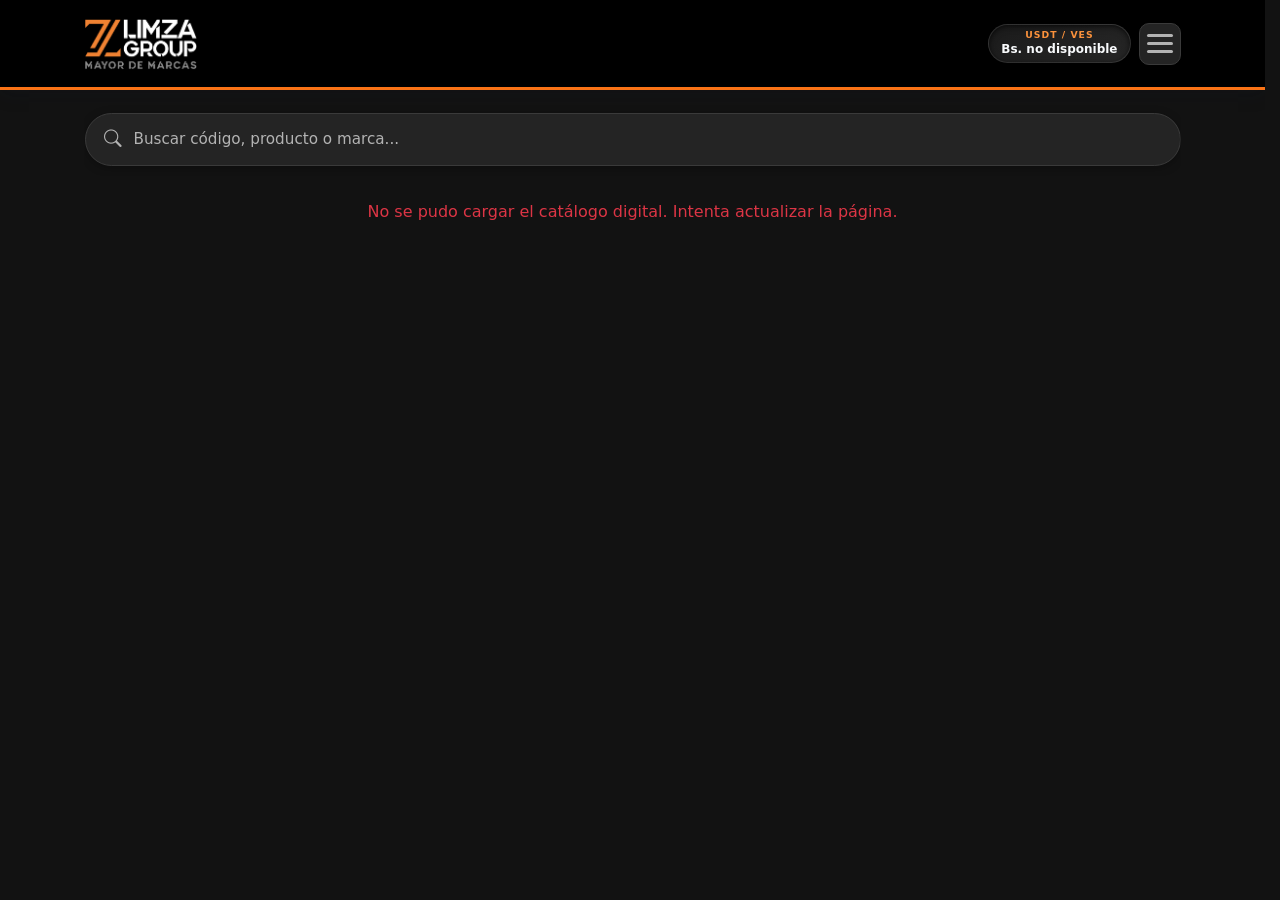
==== commit 28d27533: "Add files via upload" ====
--- a/catalogo.html
+++ b/catalogo.html
@@ -346,8 +346,8 @@
     }
     .product-price {
       color: var(--text-main);
-      font-size: 1.5rem;
-      font-weight: 800;
+      font-size: calc(1.5rem + 2px);
+      font-weight: 500;
       line-height: 1;
       white-space: nowrap;
     }
@@ -375,7 +375,7 @@
       .paint-presentations { gap: 5px; margin-bottom: 9px; }
       .paint-presentation { min-height: 33px; padding: 4px 5px; font-size: 0.76rem; }
       .product-card-footer { flex-wrap: wrap; row-gap: 0.4rem; }
-      .product-price { font-size: 1.15rem; }
+      .product-price { font-size: calc(1.15rem + 2px); }
       .product-code { font-size: 0.66rem; }
     }
     .catalog-status {
@@ -451,11 +451,13 @@
   </main>
   <script src="https://cdn.jsdelivr.net/npm/bootstrap@5.3.2/dist/js/bootstrap.bundle.min.js"></script>
   <script src="./muestras-color.js"></script>
+  <script src="./catalog-utils.js"></script>
   <script>
     const URL_API_APPS_SCRIPT = 'https://script.google.com/macros/s/AKfycbwVvAAODNFh4408zZRaxd89p-rWIjXvBWc5_wH3_ofX0fz4NJUqpHrvFLaIWoLkkoAv/exec';
     const URL_CATALOGO_DIGITAL = 'https://script.google.com/macros/s/AKfycbz6CAkq2nh-FnyUE6jE4dTmwPbIkFog10jEr4xuJp11-XbqB_mceR5AAiIhuuoIiw8kCg/exec?action=catalogo';
     const CACHE_CATALOGO_DIGITAL = 'limza-catalogo-digital-v3';
     const getById = id => document.getElementById(id);
+    const { esProductoValido, normalizarCodigo } = window.LimzaCatalogUtils;
     let productos = [];
 
     document.addEventListener('DOMContentLoaded', iniciarCatalogo);
@@ -552,16 +554,6 @@
       }
     }
 
-    function esProductoValido(producto) {
-      return producto &&
-        typeof producto.nombre === 'string' &&
-        Number.isFinite(Number(producto.precio));
-    }
-
-    function normalizarCodigo(codigo) {
-      return String(codigo || '').trim().toLocaleUpperCase();
-    }
-
     function guardarCache(lista) {
       try {
         localStorage.setItem(CACHE_CATALOGO_DIGITAL, JSON.stringify(lista));
--- a/navigation.css
+++ b/navigation.css
@@ -17,9 +17,9 @@
   justify-content: center;
   transform: translateY(-50%);
   border: 1px solid #3a3a3a;
-  border-radius: 12px;
+  border-radius: 10px;
   background: #242424;
-  color: #f5f5f5;
+  color: #b3b3b3;
   box-shadow: 0 2px 8px rgba(0, 0, 0, 0.25);
   touch-action: manipulation;
   -webkit-tap-highlight-color: transparent;
@@ -34,11 +34,11 @@
 }
 
 .menu-toggle-icon {
-  width: 15px;
-  height: 1.5px;
-  border-radius: 2px;
+  width: 26px;
+  height: 3px;
+  border-radius: 999px;
   background: currentColor;
-  box-shadow: 0 -5px currentColor, 0 5px currentColor;
+  box-shadow: 0 -8px currentColor, 0 8px currentColor;
 }
 
 @media (hover: hover) and (pointer: fine) {
@@ -46,7 +46,7 @@
     border-color: var(--brand-orange);
     background: #333333;
     color: var(--brand-orange);
-    box-shadow: 0 0 0 3px rgba(249, 115, 22, 0.2), 0 4px 12px rgba(249, 115, 22, 0.28);
+    box-shadow: 0 0 0 1px rgba(249, 115, 22, 0.18), 0 3px 8px rgba(0, 0, 0, 0.24);
   }
 }
 
@@ -55,7 +55,7 @@
   border-color: var(--brand-orange);
   background: #333333;
   color: var(--brand-orange);
-  box-shadow: 0 0 0 3px rgba(249, 115, 22, 0.2), 0 4px 12px rgba(249, 115, 22, 0.28);
+  box-shadow: 0 0 0 1px rgba(249, 115, 22, 0.22), 0 2px 6px rgba(0, 0, 0, 0.28);
 }
 
 .menu-toggle:focus:not(:focus-visible):not([aria-expanded="true"]) {
@@ -64,7 +64,9 @@
 }
 
 .menu-toggle:focus-visible {
-  box-shadow: 0 0 0 3px rgba(249, 115, 22, 0.32), 0 4px 12px rgba(249, 115, 22, 0.24);
+  outline: 2px solid rgba(249, 115, 22, 0.68);
+  outline-offset: 1px;
+  box-shadow: 0 2px 8px rgba(0, 0, 0, 0.25);
 }
 
 .app-menu {
@@ -75,8 +77,8 @@
   display: flex;
   flex-direction: column;
   gap: 4px;
-  width: min(280px, calc(100vw - 24px));
-  padding: 8px;
+  width: min(210px, calc(100vw - 24px));
+  padding: 6px;
   border: 1px solid #4b3422;
   border-radius: 14px;
   background: #181818;
@@ -91,10 +93,11 @@
 .app-menu a {
   width: 100%;
   min-height: 48px;
-  padding: 6px 7px;
-  display: flex;
-  align-items: center;
-  gap: 10px;
+  padding: 6px;
+  display: grid;
+  grid-template-columns: 30px minmax(0, 1fr);
+  align-items: center;
+  gap: 8px;
   border-radius: 10px;
   color: #f5f5f5;
   font-size: 0.95rem;
@@ -107,19 +110,29 @@
 
 .app-menu a i {
   display: grid;
-  flex: 0 0 34px;
-  width: 34px;
-  height: 34px;
+  width: 30px;
+  height: 30px;
+  box-sizing: border-box;
+  justify-self: center;
+  align-self: center;
   place-items: center;
   border-radius: 8px;
-  background: #392719;
+  background: #24170f;
   color: var(--brand-orange);
   font-size: 0.9rem;
+  line-height: 1;
+}
+
+.app-menu a span {
+  min-width: 0;
 }
 
 .theme-label-group i {
-  width: 16px;
-  text-align: center;
+  display: grid;
+  width: 30px;
+  height: 30px;
+  place-items: center;
+  line-height: 1;
 }
 
 .app-menu a:hover,
@@ -140,13 +153,14 @@
   justify-content: space-between;
   gap: 12px;
   margin-top: 3px;
-  padding: 7px 7px;
+  padding: 7px 7px 7px 6px;
 }
 
 .theme-label-group {
-  display: inline-flex;
-  align-items: center;
-  gap: 12px;
+  display: grid;
+  grid-template-columns: 30px minmax(0, 1fr);
+  align-items: center;
+  gap: 8px;
 }
 
 #btnCambiarTema {
@@ -155,7 +169,7 @@
   width: 50px;
   height: 28px;
   place-items: center;
-  margin: 0;
+  margin: 0 12px 0 0;
   padding: 0;
   border: 0;
   border-radius: 999px;
@@ -235,7 +249,7 @@
 body.light-mode .menu-toggle {
   border-color: #4a4a4a;
   background: #ffffff;
-  color: #333333;
+  color: #777777;
   box-shadow: 0 2px 8px rgba(0, 0, 0, 0.24);
 }
 
@@ -271,6 +285,7 @@
     border-color: var(--brand-orange);
     background: #fff3e8;
     color: var(--brand-orange);
+    box-shadow: 0 0 0 1px rgba(249, 115, 22, 0.16), 0 3px 8px rgba(15, 23, 42, 0.14);
   }
 }
 
@@ -279,4 +294,15 @@
   border-color: var(--brand-orange);
   background: #fff3e8;
   color: var(--brand-orange);
-}
+  box-shadow: 0 0 0 1px rgba(249, 115, 22, 0.2), 0 2px 6px rgba(15, 23, 42, 0.16);
+}
+
+body.light-mode .menu-toggle.show {
+  box-shadow: 0 0 0 1px rgba(249, 115, 22, 0.2), 0 2px 6px rgba(15, 23, 42, 0.16);
+}
+
+body.light-mode .menu-toggle:focus-visible {
+  outline: 2px solid rgba(249, 115, 22, 0.68);
+  outline-offset: 1px;
+  box-shadow: 0 2px 8px rgba(15, 23, 42, 0.16);
+}
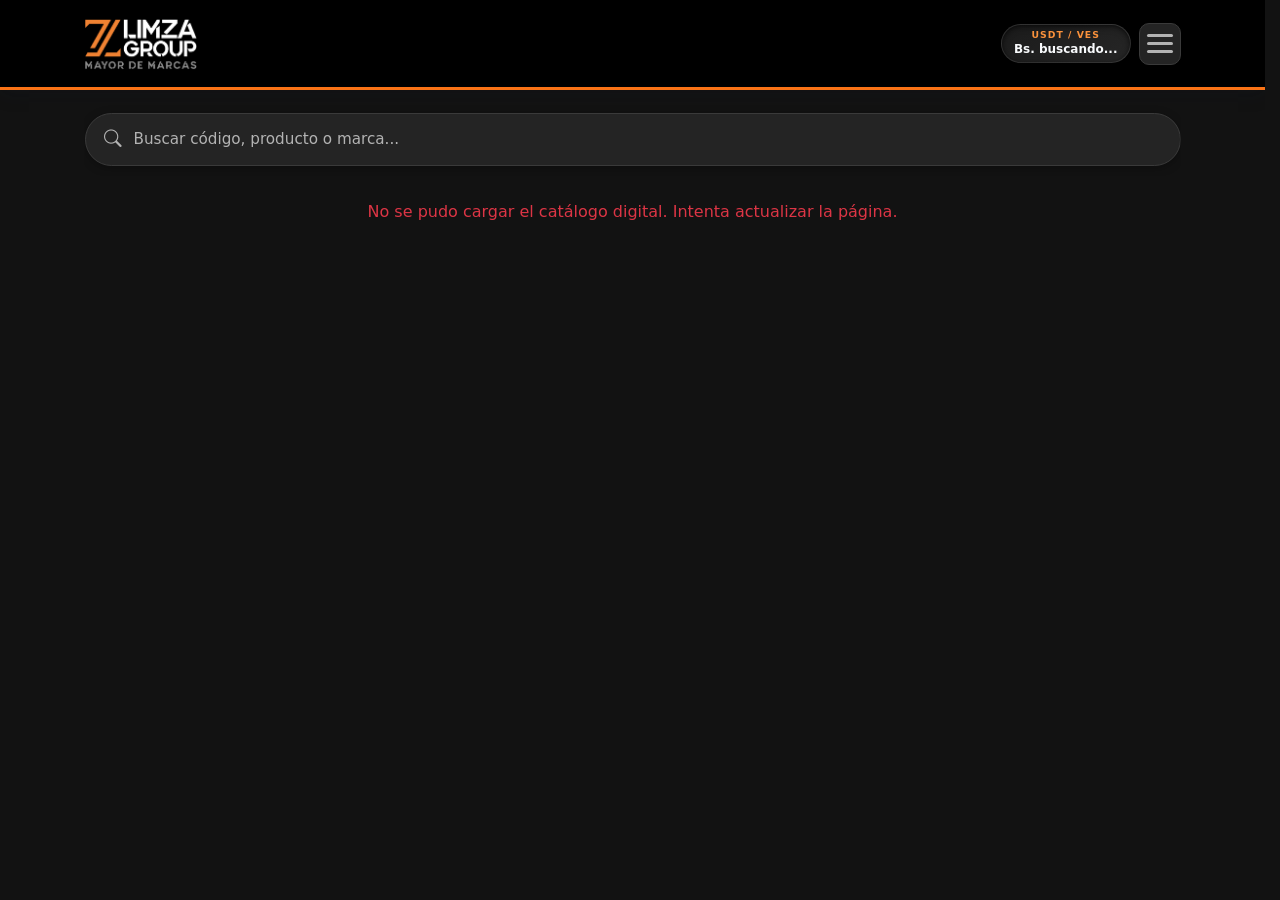
==== commit 4a99758c: "Add files via upload" ====
--- a/catalogo.html
+++ b/catalogo.html
@@ -962,6 +962,6 @@
     }
   </script>
   <script src="navigation.js"></script>
-  <script src="usdt-rate.js?v=8"></script>
+  <script src="usdt-rate.js?v=12"></script>
 </body>
 </html>
